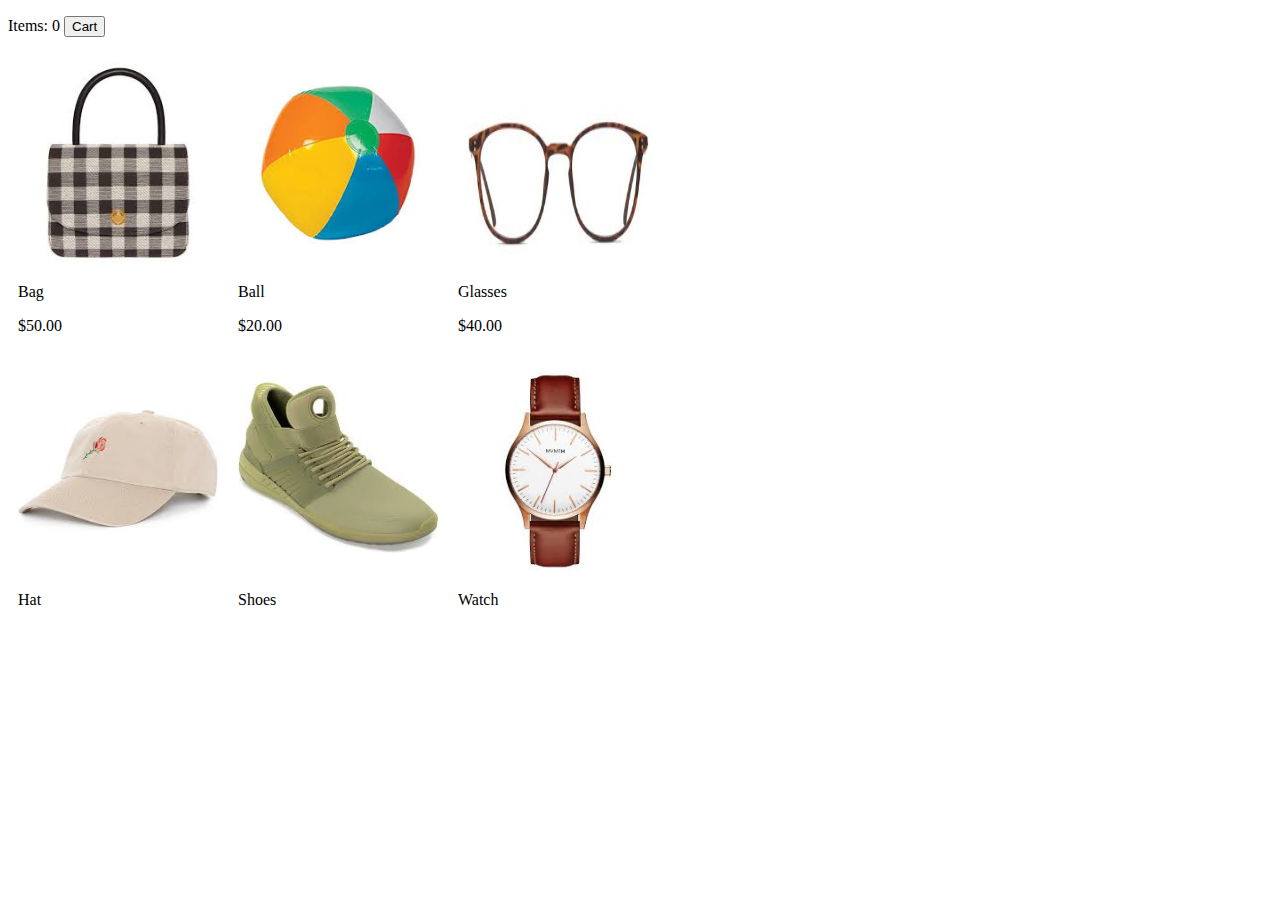
==== ECommerce/index.html @ 6ee6730b "first commit" ====
<!DOCTYPE html>
<html lang="en">
<head>
  <meta charset="UTF-8">
  <meta name="viewport" content="width=device-width, initial-scale=1.0">
  <meta http-equiv="X-UA-Compatible" content="ie=edge">
  <title>E-Commerce</title>
  <link rel="stylesheet" href="style.css">
  <script type="text/javascript" src="JS/homepage.js"></script>
</head>
<body>
  <div id="wrapper">
    <div class="item-main">

          <div id="cart">
            <p>Items: <span id="span-quantity">0</span> <a href="cart/cart.html"><button id="cart-btn">Cart</button></a>
          </div>

          <div class="sub-main">
            <a href="products/bag.html"><img src="img/bag.png" alt="bag"></a>
            <p>Bag</p>
            <div class="rating-bar" data-rating="0"></div>
            <div class="price"><p>$50.00</p></div>
          </div>

          <div class="sub-main">
            <img src="img/ball.png" alt="ball">
            <p>Ball</p>
            <div class="rating-bar" data-rating="1"></div>
            <div class="price"><p>$20.00</p></div>
          </div>

          <div class="sub-main">
            <img src="img/glasses.png" alt="glasses">
            <p>Glasses</p>
            <div class="rating-bar" data-rating="2"></div>
            <div class="price"><p>$40.00</p></div>
          </div>

          <div class="clear"></div>

          <div class="sub-main">
            <img src="img/hat.png" alt="hat">
            <p>Hat</p>
            <div class="rating-bar" data-rating="3"></div>
          </div>

          <div class="sub-main">
            <img src="img/shoes.png" alt="shoes">
            <p>Shoes</p>
            <div class="rating-bar" data-rating="2"></div>
          </div>

          <div class="sub-main">
            <img src="img/watch.png" alt="watch">
            <p>Watch</p>
            <div class="rating-bar" data-rating="1"></div>
          </div>

    </div>

  </div>
</body>
</html>
---- ECommerce/style.css ----
.sub-main {
  float: left;
  margin: 10px;
}
.sub-main:hover{
  background: grey;
}
.clear {
  clear: both;
}
img{
  width: 200px;
  height: 200px;
}
.rating-bar {

}
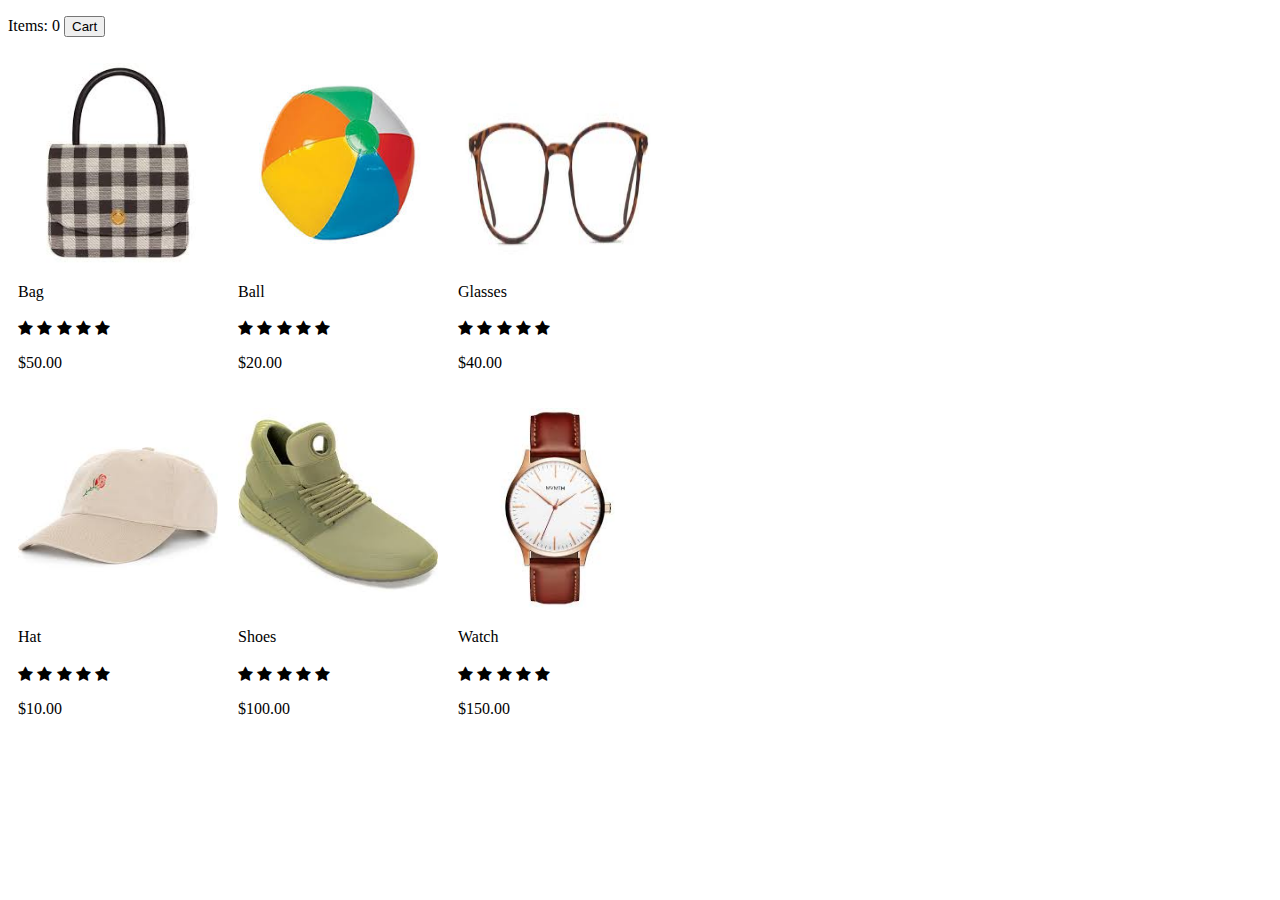
==== commit ee14b01d: "added a rating bar" ====
--- a/ECommerce/index.html
+++ b/ECommerce/index.html
@@ -5,8 +5,12 @@
   <meta name="viewport" content="width=device-width, initial-scale=1.0">
   <meta http-equiv="X-UA-Compatible" content="ie=edge">
   <title>E-Commerce</title>
-  <link rel="stylesheet" href="style.css">
+  <link rel="stylesheet" href="https://cdnjs.cloudflare.com/ajax/libs/font-awesome/4.7.0/css/font-awesome.min.css">
+  <link rel="stylesheet" href="CSS/style.css">
+  <link rel="stylesheet" href="CSS/ratingBar.css">
+  <script src="https://ajax.googleapis.com/ajax/libs/jquery/3.2.1/jquery.min.js"></script>
   <script type="text/javascript" src="JS/homepage.js"></script>
+  <script type="text/javascript" src="JS/ratingBar.js"></script>
 </head>
 <body>
   <div id="wrapper">
@@ -19,42 +23,81 @@
           <div class="sub-main">
             <a href="products/bag.html"><img src="img/bag.png" alt="bag"></a>
             <p>Bag</p>
-            <div class="rating-bar" data-rating="0"></div>
+            <div id="rating-container">
+              <i class="fa fa-star  rating-circle"></i>
+              <i class="fa fa-star  rating-circle"></i>
+              <i class="fa fa-star  rating-circle"></i>
+              <i class="fa fa-star  rating-circle"></i>
+              <i class="fa fa-star  rating-circle"></i>
+            </div>
             <div class="price"><p>$50.00</p></div>
           </div>
 
           <div class="sub-main">
-            <img src="img/ball.png" alt="ball">
+            <a href="products/ball.html"><img src="img/ball.png" alt="ball"></a>
             <p>Ball</p>
-            <div class="rating-bar" data-rating="1"></div>
+            <div id="rating-container">
+              <i class="fa fa-star  rating-circle"></i>
+              <i class="fa fa-star  rating-circle"></i>
+              <i class="fa fa-star  rating-circle"></i>
+              <i class="fa fa-star  rating-circle"></i>
+              <i class="fa fa-star  rating-circle"></i>
+            </div>
             <div class="price"><p>$20.00</p></div>
           </div>
 
           <div class="sub-main">
-            <img src="img/glasses.png" alt="glasses">
+            <a href="products/glasses.html"><img src="img/glasses.png" alt="glasses"></a>
             <p>Glasses</p>
-            <div class="rating-bar" data-rating="2"></div>
+            <div id="rating-container">
+              <i class="fa fa-star  rating-circle"></i>
+              <i class="fa fa-star  rating-circle"></i>
+              <i class="fa fa-star  rating-circle"></i>
+              <i class="fa fa-star  rating-circle"></i>
+              <i class="fa fa-star  rating-circle"></i>
+            </div>
             <div class="price"><p>$40.00</p></div>
           </div>
 
           <div class="clear"></div>
 
           <div class="sub-main">
-            <img src="img/hat.png" alt="hat">
+            <a href="products/hat.html"><img src="img/hat.png" alt="hat"></a>
             <p>Hat</p>
-            <div class="rating-bar" data-rating="3"></div>
+            <div id="rating-container">
+              <i class="fa fa-star  rating-circle"></i>
+              <i class="fa fa-star  rating-circle"></i>
+              <i class="fa fa-star  rating-circle"></i>
+              <i class="fa fa-star  rating-circle"></i>
+              <i class="fa fa-star  rating-circle"></i>
+            </div>
+            <div class="price"><p>$10.00</p></div>
           </div>
 
           <div class="sub-main">
-            <img src="img/shoes.png" alt="shoes">
+            <a href="products/shoes.html"><img src="img/shoes.png" alt="shoes"></a>
             <p>Shoes</p>
-            <div class="rating-bar" data-rating="2"></div>
+            <div id="rating-container">
+              <i class="fa fa-star  rating-circle"></i>
+              <i class="fa fa-star  rating-circle"></i>
+              <i class="fa fa-star  rating-circle"></i>
+              <i class="fa fa-star  rating-circle"></i>
+              <i class="fa fa-star  rating-circle"></i>
+            </div>
+            <div class="price"><p>$100.00</p></div>
           </div>
 
           <div class="sub-main">
-            <img src="img/watch.png" alt="watch">
+            <a href="products/watch.html"><img src="img/watch.png" alt="watch"></a>
             <p>Watch</p>
-            <div class="rating-bar" data-rating="1"></div>
+            <div id="rating-container">
+              <i class="fa fa-star  rating-circle"></i>
+              <i class="fa fa-star  rating-circle"></i>
+              <i class="fa fa-star  rating-circle"></i>
+              <i class="fa fa-star  rating-circle"></i>
+              <i class="fa fa-star  rating-circle"></i>
+            </div>
+            <div class="price"><p>$150.00</p></div>
           </div>
 
     </div>
--- a/ECommerce/CSS/style.css
+++ b/ECommerce/CSS/style.css
@@ -0,0 +1,20 @@
+.sub-main {
+  float: left;
+  margin: 10px;
+}
+.sub-main:hover {
+  background: rgb(222, 229, 244);
+}
+.clear {
+  clear: both;
+}
+img{
+  width: 200px;
+  height: 200px;
+}
+img:hover {
+  opacity: 0.5;
+}
+.rating-bar {
+
+}
--- a/ECommerce/CSS/ratingBar.css
+++ b/ECommerce/CSS/ratingBar.css
@@ -0,0 +1,19 @@
+.rating-circle {
+  display: inline-block;
+  margin: 0em;
+  margin-top: .2em;
+  padding: .01em;
+}
+
+ .rating-hover {
+   color: #7ba4d0;
+}
+
+.rating-chosen {
+   color: #605bcc;
+}
+
+#rating-container {
+  padding: 0;
+  margin: 0;
+}
